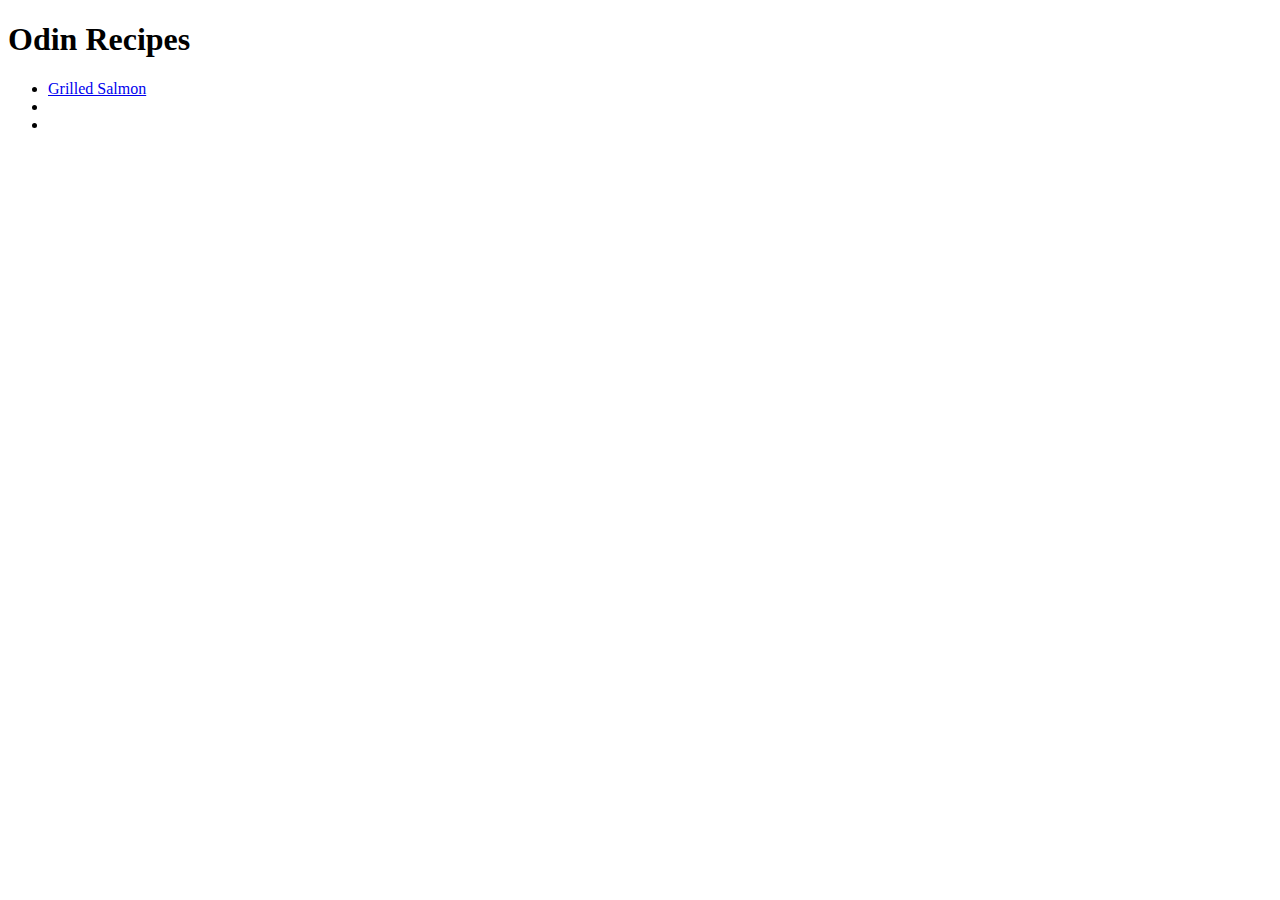
==== index.html @ 3806d626 "Add homepage and recipes" ====
<!DOCTYPE html>
<html lang="en">
<head>
    <meta charset="UTF-8">
    <meta name="viewport" content="width=device-width, initial-scale=1.0">
    <title>Odin Recipes</title>
</head>
<body>
    <h1>Odin Recipes</h1>
    <ul>
        <li><a href="./recipes/grilled-salmon.html">Grilled Salmon</a></li>
        <li></li>
        <li></li>
    </ul>
</body>
</html>
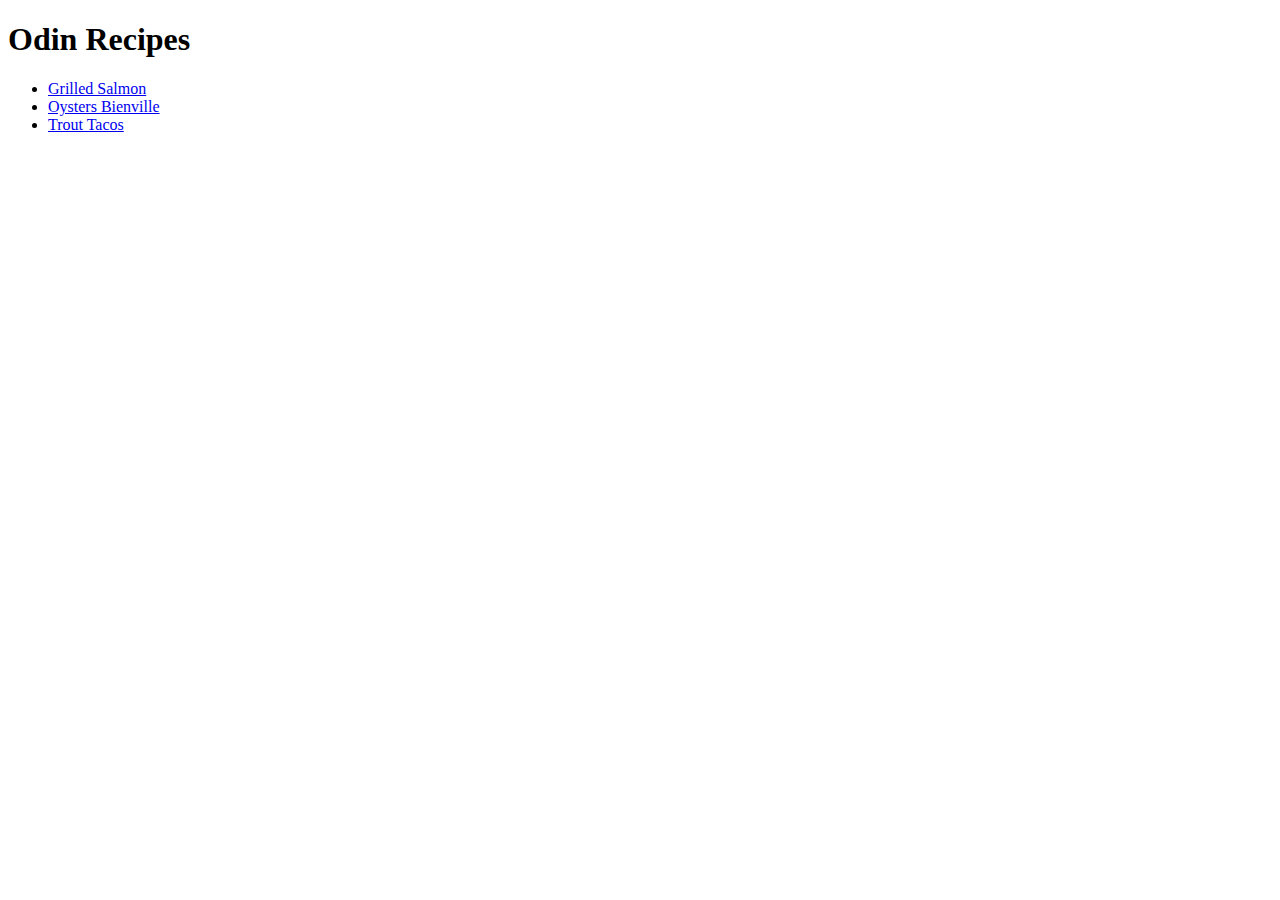
==== commit 7b4676be: "add links to other recipes" ====
--- a/index.html
+++ b/index.html
@@ -9,8 +9,8 @@
     <h1>Odin Recipes</h1>
     <ul>
         <li><a href="./recipes/grilled-salmon.html">Grilled Salmon</a></li>
-        <li></li>
-        <li></li>
+        <li><a href="./recipes/oyster-bienville.html">Oysters Bienville</li>
+        <li><a href="./recipes/trout-taco.html">Trout Tacos</li>
     </ul>
 </body>
 </html>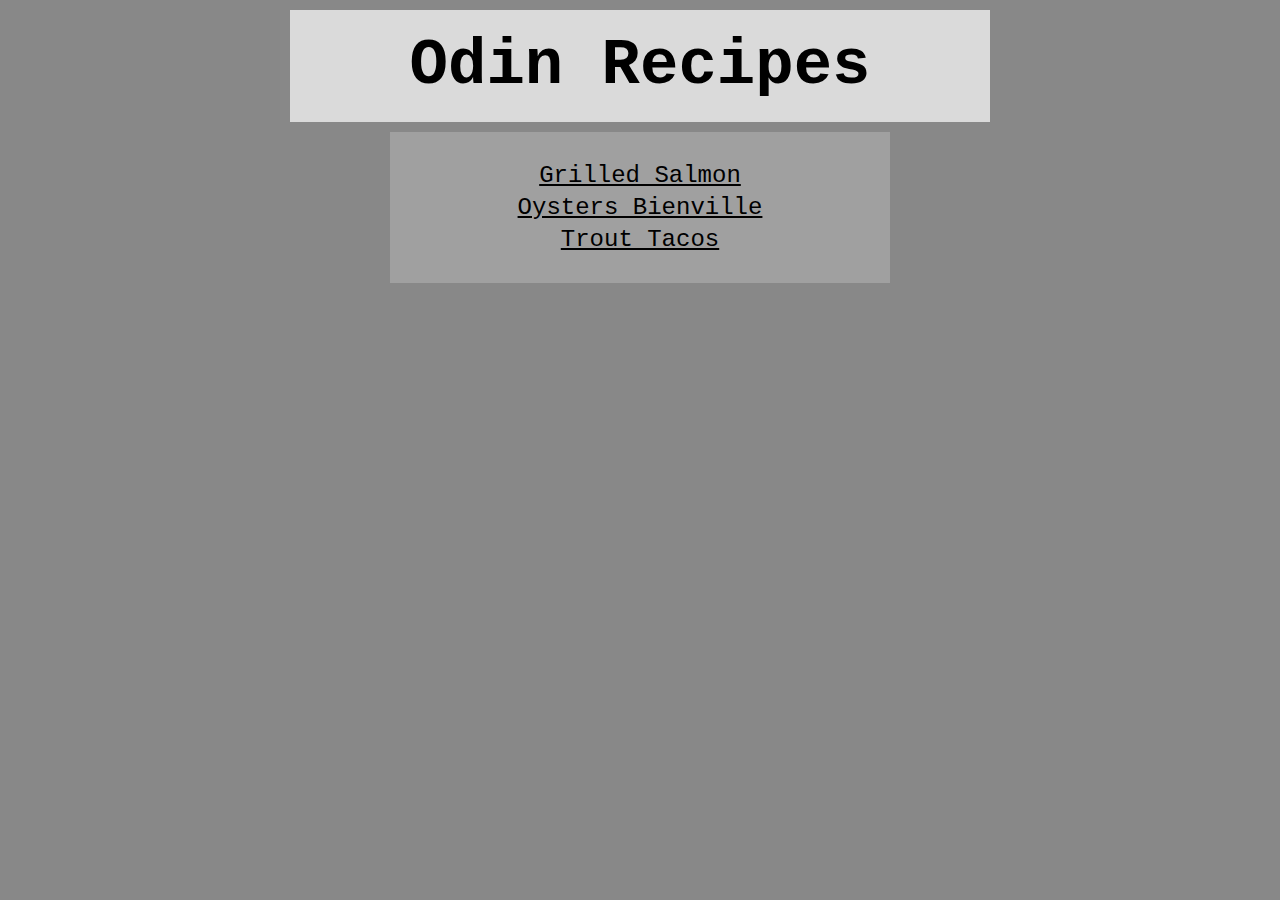
==== commit 85723928: "Add style to index.html" ====
--- a/index.html
+++ b/index.html
@@ -1,16 +1,21 @@
 <!DOCTYPE html>
 <html lang="en">
 <head>
+    <link rel="stylesheet" href="styles.css">
     <meta charset="UTF-8">
     <meta name="viewport" content="width=device-width, initial-scale=1.0">
     <title>Odin Recipes</title>
 </head>
 <body>
-    <h1>Odin Recipes</h1>
-    <ul>
-        <li><a href="./recipes/grilled-salmon.html">Grilled Salmon</a></li>
-        <li><a href="./recipes/oyster-bienville.html">Oysters Bienville</li>
-        <li><a href="./recipes/trout-taco.html">Trout Tacos</li>
-    </ul>
+    <div class="title">
+        <h1>Odin Recipes</h1>
+    </div>
+    <div class="recipe-list">
+        <ul>
+            <li class="first-link"><a href="./recipes/grilled-salmon.html">Grilled Salmon</a></li>
+            <li><a href="./recipes/oyster-bienville.html">Oysters Bienville</li>
+            <li><a href="./recipes/trout-taco.html">Trout Tacos</li>
+        </ul>
+    </div>
 </body>
 </html>--- a/styles.css
+++ b/styles.css
@@ -0,0 +1,61 @@
+*,
+*::before,
+*::after {
+    box-sizing: border-box;
+}
+
+* {
+    margin: 0;
+    padding: 0;
+    font-family: 'Courier New', Courier, monospace;
+}
+
+body {
+    background-color: rgb(136, 136, 136);
+}
+
+a {
+    color: black;
+}
+
+a:hover {
+
+    color: white;
+}
+
+a:visited {
+    text-decoration: none;
+}
+
+.title {
+    width: 700px;
+    height: auto;
+    margin: 10px auto;
+    padding: 20px;
+    background-color: rgb(218, 218, 218);
+    text-align: center;
+    font-size: 2em;
+}
+
+.recipe-list {
+    background-color: rgb(160, 160, 160);
+    width: 500px;
+    height: auto;
+    margin: 0 auto;
+    padding: 20px;
+    font-size: 1.5em;
+}
+
+.recipe-list ul {
+    padding: 5px;
+    list-style-type: none;
+    text-align: center;
+}
+
+.recipe-list li {
+    margin-bottom: 5px;
+}
+
+.first-link {
+    margin-top: 5px;
+}
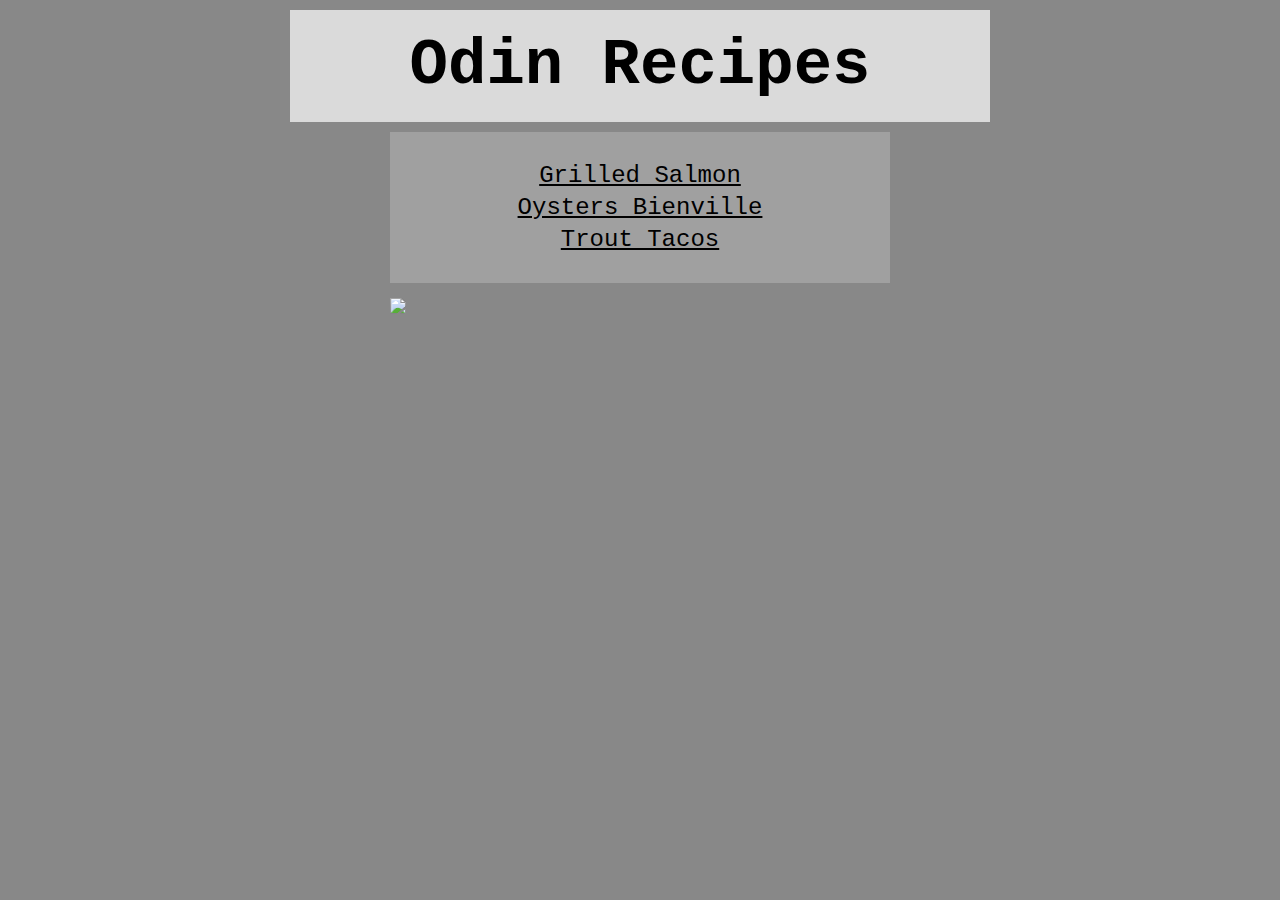
==== commit f07d1e12: "Add image to index.html" ====
--- a/index.html
+++ b/index.html
@@ -12,10 +12,14 @@
     </div>
     <div class="recipe-list">
         <ul>
-            <li class="first-link"><a href="./recipes/grilled-salmon.html">Grilled Salmon</a></li>
-            <li><a href="./recipes/oyster-bienville.html">Oysters Bienville</li>
-            <li><a href="./recipes/trout-taco.html">Trout Tacos</li>
+            <li class="first-link"><a href="./recipes/grilled-salmon.html"> Grilled Salmon</a> </li>
+            <li><a href="./recipes/oyster-bienville.html"> Oysters Bienville </a></li>
+            <li><a href="./recipes/trout-taco.html"> Trout Tacos </a></li>
         </ul>
+    </div>
+    <div class="img-container">
+        <img class="odin" 
+        src="https://avatars.githubusercontent.com/u/4441966?s=200&v=4">
     </div>
 </body>
 </html>--- a/styles.css
+++ b/styles.css
@@ -59,3 +59,14 @@
 .first-link {
     margin-top: 5px;
 }
+
+.img-container {
+    width: 500px;
+    height: auto;
+    margin: 15px auto 0 auto;
+}
+
+.odin {
+    width: 500px;
+    height: auto;
+}
